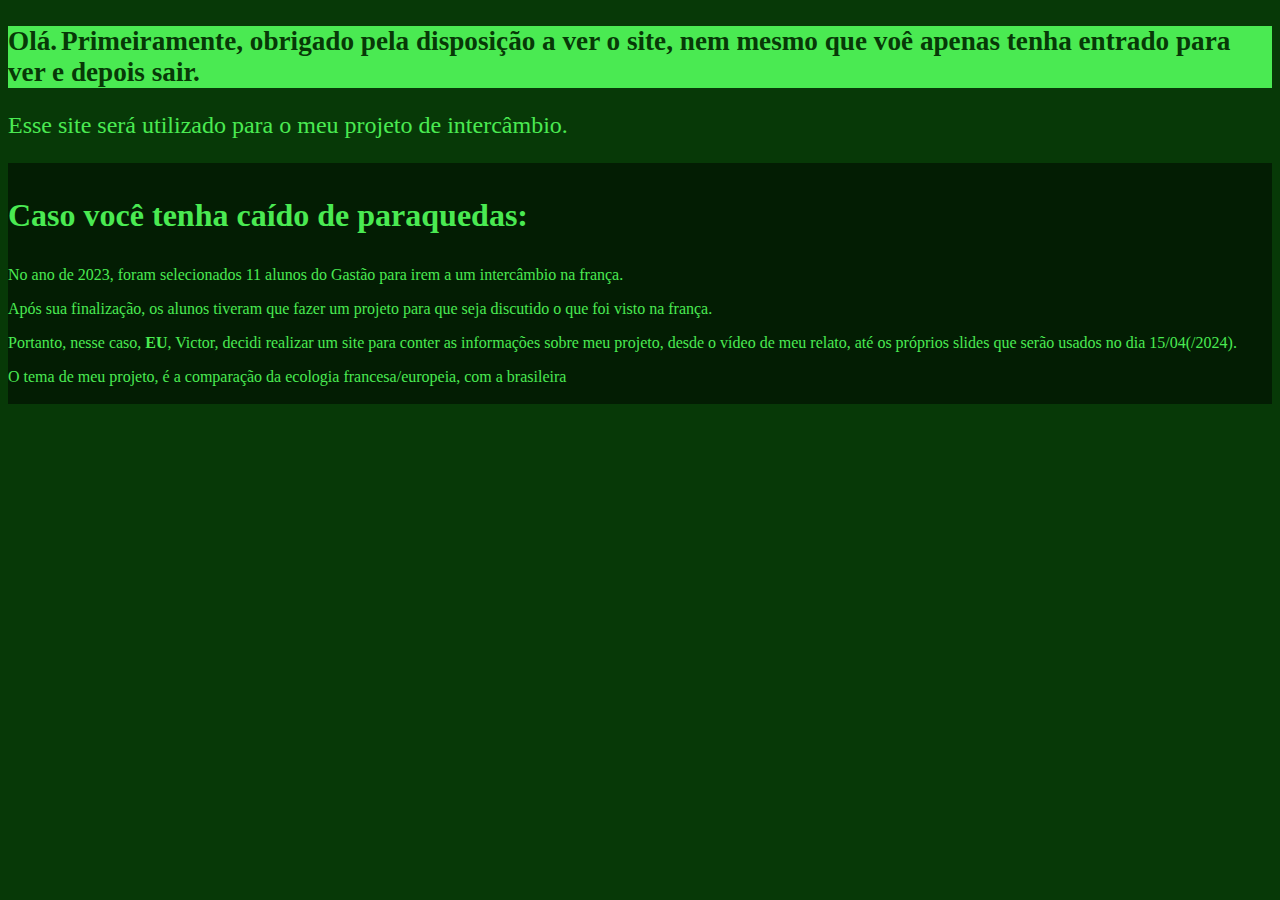
==== Site brabo/index.html @ f265fda5 "Arquivos do site." ====
<!DOCTYPE html>
<html lang="en">
<head>
    <meta charset="UTF-8">
    <meta name="viewport" content="width=device-width, initial-scale=1.0">
    <title>Site ecológico</title>
    <link rel="stylesheet" href="filtro.css">
</head>
<body>
    <br>
    <div class="saudacoes">
         <p class="paragrafo1" id="titulo"><b>Olá.</b></p> 
         <p class="paragrafo1" id="agradecimento"><b>Primeiramente, obrigado pela disposição a ver o site, nem mesmo que voê apenas tenha entrado para ver e depois sair.</b></p>
    </div>   
 
    <p class="texto" id="p1">Esse site será utilizado para o meu projeto de intercâmbio.</p>

    <div id="contextodiv">
    <h3 class="texto" id="titulocontexto">Caso você tenha caído de paraquedas:</h2>
    <p class="texto">No ano de 2023, foram selecionados 11 alunos do Gastão para irem a um intercâmbio na frança.</p>
    <p class="texto">Após sua finalização, os alunos tiveram que fazer um projeto para que seja discutido o que foi visto na frança.</p>
    <p class="texto">Portanto, nesse caso, <b>EU</b>, Victor, decidi realizar um site para conter as informações sobre meu projeto, desde o vídeo de meu relato, até os próprios slides que serão usados no dia 15/04(/2024).</p>
    <p class="texto">O tema de meu projeto, é a comparação da ecologia francesa/europeia, com a brasileira</p>
    </div>
</body>
</html>
---- Site brabo/filtro.css ----
body {
    background-color: rgb(7, 57, 7);
}

/* Sobre a configuração dos textos */
.texto{
    color: rgb(74, 234, 82);
}
#titulo {
    font-size: 170%;
    color: rgb(7, 57, 7);
}

#agradecimento {
    font-size: 170%;
    color: rgb(7, 57, 7);
}

.paragrafo1 {
    display: inline;
    color: rgb(74, 234, 82);
}

.saudacoes {
    display: inline-block;
    align-items: center; 
    justify-content: center;
    background-color: rgb(74, 234, 82); 
}

#p1{
    font-size: 150%;
}

#titulocontexto {
    font-size: 200%;
}

#contextodiv {
    background-color: rgb(3, 29, 3);
    align-items: center; 
    justify-content: center;
    padding-bottom: 2px;
    padding-top: 2px;
}
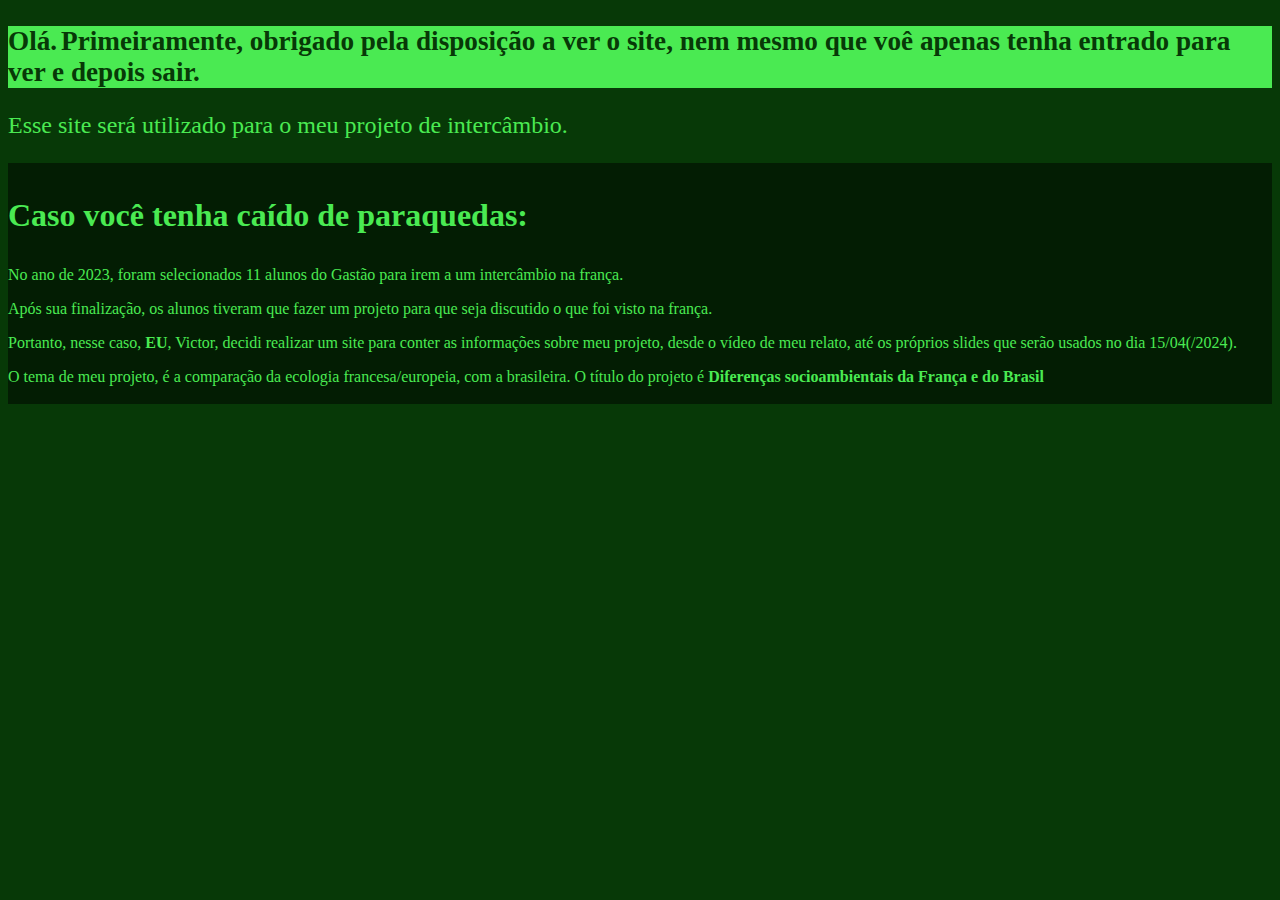
==== commit 4850a2b5: "Update index.html" ====
--- a/Site brabo/index.html
+++ b/Site brabo/index.html
@@ -20,7 +20,7 @@
     <p class="texto">No ano de 2023, foram selecionados 11 alunos do Gastão para irem a um intercâmbio na frança.</p>
     <p class="texto">Após sua finalização, os alunos tiveram que fazer um projeto para que seja discutido o que foi visto na frança.</p>
     <p class="texto">Portanto, nesse caso, <b>EU</b>, Victor, decidi realizar um site para conter as informações sobre meu projeto, desde o vídeo de meu relato, até os próprios slides que serão usados no dia 15/04(/2024).</p>
-    <p class="texto">O tema de meu projeto, é a comparação da ecologia francesa/europeia, com a brasileira</p>
+    <p class="texto">O tema de meu projeto, é a comparação da ecologia francesa/europeia, com a brasileira. O título do projeto é <b>Diferenças socioambientais da França e do Brasil</b></p>
     </div>
 </body>
 </html>
